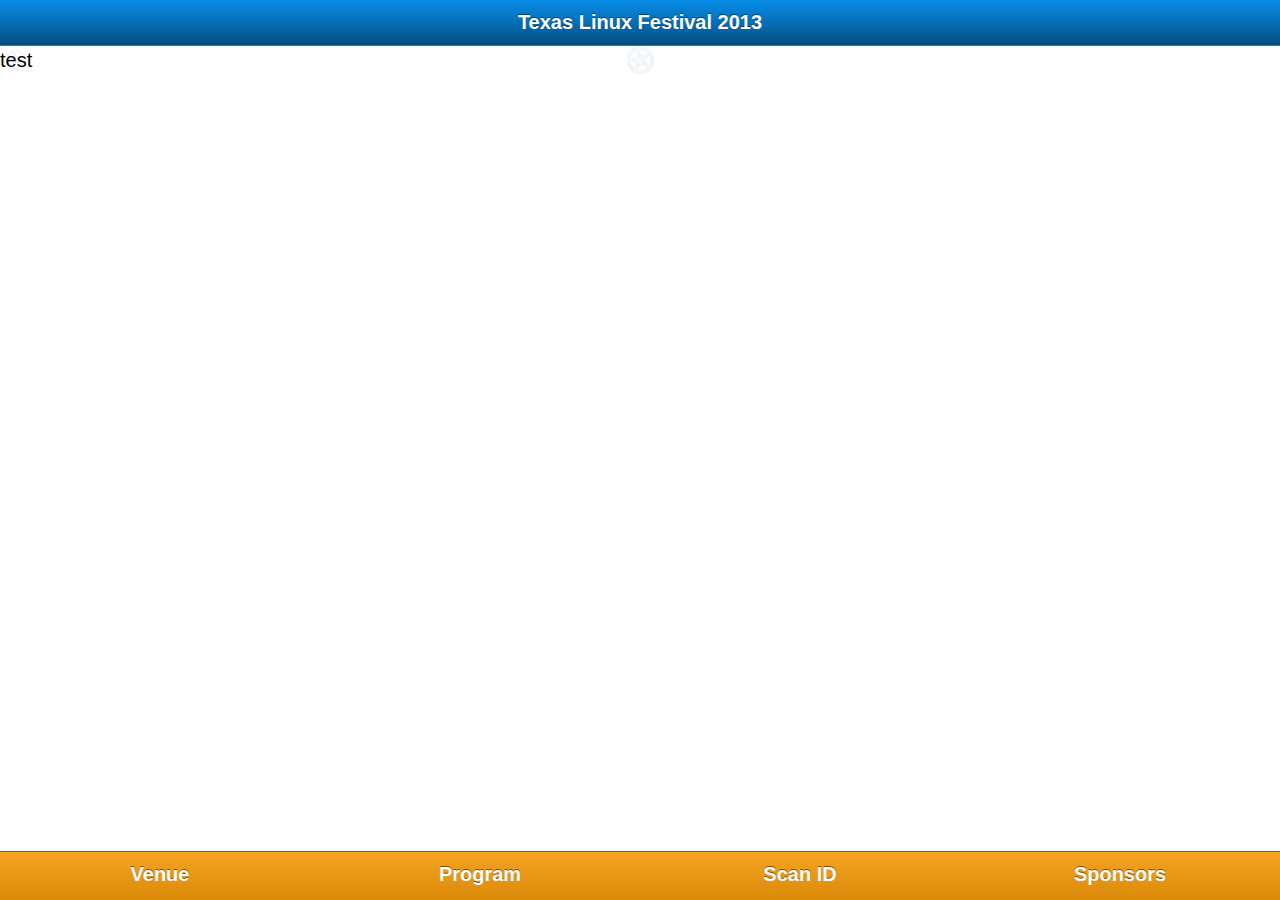
==== assets/index.html @ 681a2899 "Session Listing and Session View complete" ====
<!DOCTYPE html>
<html>
  <head>
    <meta http-equiv="Content-Type" content="text/html; charset=UTF-8" />
    <meta name="format-detection" content="telephone=no" />
    <meta name="apple-mobile-web-app-capable" content="yes" />
    <meta name="viewport" content="user-scalable=no, initial-scale=1, maximum-scale=1, minimum-scale=1, width=device-width, height=device-height, target-densitydpi=device-dpi" />
    <link rel="stylesheet" type="text/css" href="css/index.css" />
    <script src="js/jquery-2.0.0.min.js"></script>
    <!--<script src="http://debug.phonegap.com/target/target-script-min.js#txlf-testing"></script>-->
    <script type="text/javascript" charset="utf-8" src="phonegap.js"></script>
    <title>Texas Linux Festival 2013</title>
  </head>
  <body>
    <header>Texas Linux Festival 2013</header>
    <div id="wrapper">
      <div id="main-content">
        <div id="pages">
          <div id="venue-content" class="current">
            test
          </div>
          <div id="program-content">
			test
          </div>
          <div id="scan_qrcode">
			  test content
          </div>
          <div id="sponsors-content">
			  <ul id="sponsors-list"></ul>
          </div>
          <div id="view-session">
          </div>
        </div>
      </div>
    </div>
    <footer>
      <ul id="tab-bar">
        <li><a href="#venue-content">Venue</a></li>
        <li><a href="#program-content">Program</a></li>
        <li><a href="#scan_qrcode">Scan ID</a></li>
        <li><a href="#sponsors-content">Sponsors</a></li>
      </ul>
    </footer>
    <script src="barcodescanner.js"></script>
    <script src="js/iscroll-lite.js"></script>
    <script src="js/app.js"></script>
    <script src="js/sessions.js"></script>
    <script src="js/sponsors.js"></script>
  </body>
</html>
---- assets/css/index.css ----
html, body{
 margin: 0;
 padding: 0;
 border: 0;
}
body {
 font-family:Arial,  sans-serif;
 line-height:1.5;
 font-size:20px;
 background: #ffffff;
 padding:5px;
 color: #000;
 word-wrap: break-word;
 -webkit-text-size-adjust: none;
 background: url(../img/logo.svg) no-repeat top left;
 background-size: contain;
}
h1, h2, h3, h4, h5, h6{ font-weight: normal; }
p img { float: left; margin: 0 10px 5px 0; padding: 0; }
img { border: 0; max-width: 100%; }

/*  Main Styles */
header{
    top:0; left:0;
    height:45px;
}
footer {
    bottom:0; left:0;
    height:48px;
    background-color:#ffa215;
    border-top:1px solid #676767;
    background: -webkit-gradient(linear, 0% 0%, 0% 100%, from(#f6a423), to(#db8909));
    background: -moz-linear-gradient(top,  #f6a423,  #db8909);
}
header {
    background-color:#0673be;
    border-bottom:1px solid #676767;
    background: -webkit-gradient(linear, 0% 0%, 0% 100%, from(#078eea), to(#044d80));
    background: -moz-linear-gradient(top,  #078eea,  #044d80);
}
header, footer{
    padding:0;
    position:absolute;
    z-index:2;
    font-size:20px;
    width:100%;
    text-align:center;
    color:#ffffff;
    font-weight:bold;
    text-shadow:0 -1px 0 rgba(0,0,0,0.5);
    line-height:45px;
}
h1{
    margin:0;
    text-transform: uppercase;
}
#wrapper {
    position:absolute;
    z-index:1;
    top:45px; bottom:48px; left:0;
    width:100%;
    overflow:auto;
}
#main-content {
    position:absolute;
    z-index:1;
    width:100%;
    padding:0;
    background: url(../img/logo_divbg.png) white no-repeat center center;
	background-size: contain;
}

#tab-bar{
    margin:0;
    padding:0;
}
#tab-bar li {
    display: inline;
    float:left;
    width: 25%;
}
#tab-bar a {
    color: #ffffff;
    display: block;
    font-weight: bold;
    overflow: hidden;
    position: relative;
    text-align: center;
    text-decoration: none;
    -webkit-touch-callout:none;
}

#pages {
  position:relative;
}

#pages > div {
  display: none;
}
#pages > div.current {
  display: inline;
}

.in, .out {
  -webkit-animation-timing-function: ease-in-out;
  -webkit-animation-duration: 400ms;
  -animation-timing-function: ease-in-out;
  -animation-duration: 400ms;
}

@keyframe fade-in {
  from { opacity: 0; } to { opacity: 1; }
}

@-webkit-keyframes fade-in {
  from { opacity: 0;} to { opacity:1; }
}

@-keyframes fade-in {
  from { opacity: 0;} to { opacity:1; }
}

.fade .in {
  -webkit-animation-name: fade-in;
  -animation-name: fade-in;
  z-index:5;
}
.fade .out {
  z-index:0;
}

#venue-content {
	background: url(../img/logo_divbg.png) white no-repeat center center;
	background-size: contain;
}

/* End Main Styles */
/* Session Styles */
#program-content ul {
    float: left;
    background: url(../img/logo_divbg.png) white no-repeat center center;
	background-size: contain;
	/*background-color:#ffffff;*/
}
#program-content h2 {
  background:#ffa215;
  color:#ffffff;
  text-align: center;
  margin-bottom:0px;
  margin-top:0px;
}
#program-content h4  {
  background:#676767;
  color:#e3e3e3;
  margin-bottom:0px;
  margin-top:0px;
  text-align: center;
}
#program-content h2 {
  background:#ffa215;
  color:#ffffff;
  text-align: center;
  margin-bottom:0px;
  margin-top:0px;
}
#program-content h4  {
  background:#676767;
  color:#e3e3e3;
  margin-bottom:0px;
  margin-top:0px;
  text-align: center;
}
.useravatar{
	margin-right:10px;
    height: 5em;
    width: 5em;
    margin-bottom:0px;
    padding-left: 10px;
    padding-bottom: 0px;
    padding-top: 0px;
}
#sessions-ul{
    margin: 0px;
    padding-top: 2px;
    padding-bottom: 2px;
    list-style: none;
    padding-left: 10px;
    width: 100%;
    /*background-color:rgba(255,255,255,0.8);*/
}
#sessions-ul li{
    font-size:16px;
    overflow: hidden;
    padding:0px;
    padding-top:5px;
    padding-bottom:5px;
    margin-top: 0px;
    margin-bottom:5px;
    margin-right:12px;
}
#sessions-ul a {
	text-decoration: none;
}
#sessions-ul li a, #sessions-ul li a img, #sessions-ul li a span, #sessions-ul li a span span, #sessions-ul li a h3 {
    float:left;
}
#sessions-ul li a h3 {
    margin-bottom: 0;
    padding-bottom: 0;
}
#sessions-ul li a span span {
    clear: both;
    margin-top: 0;
    padding-top: 0;
    padding-bottom: 2px;
}
.track-bg {
    float: right;
    margin-left:10px;
    margin-right: 5px;
    padding-left: 10px;
}

/* Sponsors CSS */
#sponsors-list {
    list-style:none;
    padding:0px;
    margin:0px;
    width: 100%;
}
#sponsors-list li{
    font-size:12px;
    overflow: hidden;
    /*margin-bottom:20px;*/
    font-size: 15px;
    padding:0px;
    padding-top:5px;
    padding-bottom:5px;
    margin-top: 0px;
    margin-bottom: 0px;
    width: 100%;
}
#sponsors-list li h2{
    font-size:14px;
    margin:0;
}
.avatar{
    margin-right:10px;
    width: 8%;
    margin-bottom:0px;
    padding-left: 10px;
    padding-bottom: 0px;
    padding-top: 0px;
}

#sponsors-list li a, #sponsors-list li span{
    float: left;
}
#sponsors-list li span {
    width:70%;
}

.Diamond {
	background-color: #e1e1e1;
}
.Platinum {
	background-color:#d2d2d2;
}
.Gold {
	background-color:#e1e1e1;
}
.Silver {
	background-color:#d2d2d2;
}
.Community {
	background-color:#e1e1e1;
}
.Media {
	background-color:#d2d2d2;
}
.Network {
	background-color:#e1e1e1;
}

/*  SESSION VIEW */

#view-session {
	position:relative;
    float: left;
    margin: 0;
    background: url(../img/logo_divbg.png) white no-repeat center center;
	background-size: contain;
	/*background-color:#ffffff;*/
}
#session-title {
    float: left;
    background: #ffa215;
    color: #ffffff;
    text-align: center;
    width: 100%;
}
#session-back-link {
    position:absolute;
    top:0;
    left:0;
    color: #ffffff;
    background: #0673be;
    padding-left: 0.2em;
    padding-right: 0.2em;
}
#session-back-link a {
    color: #ffffff;
    text-decoration: none;
}
#session-subhead {
    float: left;
    background: #676767;
    color: #ffffff;
    margin:0;
    width: 100%;
}
#session-time {
    float: left;
    padding-left: 0.2em;
}
#session-room {
    float: right;
    padding-right: 0.2em;
}
#session-content {
    clear: both;
    width: 100%;
}
#session-author-header {
    float: left;
    width: 100%;
}
#session-pic {
    float: left;
    height: 60px;
    width: 60px;
    vertical-align: top;
    padding: 0.2em;
}
#session-speakers {
    list-style: none;
    display: inline;
    padding-left: 0.5em;
    vertical-align:middle;
}
#session-speakers ul {
    display: inline;
    padding-left: 0.2em;
}
#session-speakers li {
  display: inline;
}

#session-speakers li:after {
  content: ", ";
}
#session-speakers li:last-child:after {
    content: ""
}
#session-slides {
    float:right;
    padding-right: 0.2em;
}
#session-htmlcontent {
    padding: 0.2em;
    overflow: hidden;
}
#session-htmlcontent h3 {
    text-align: center;
    margin-top: 0.3em;
    margin-bottom: 0.3em;
    color: #0673be;
}

/*  END SESSION VIEW */
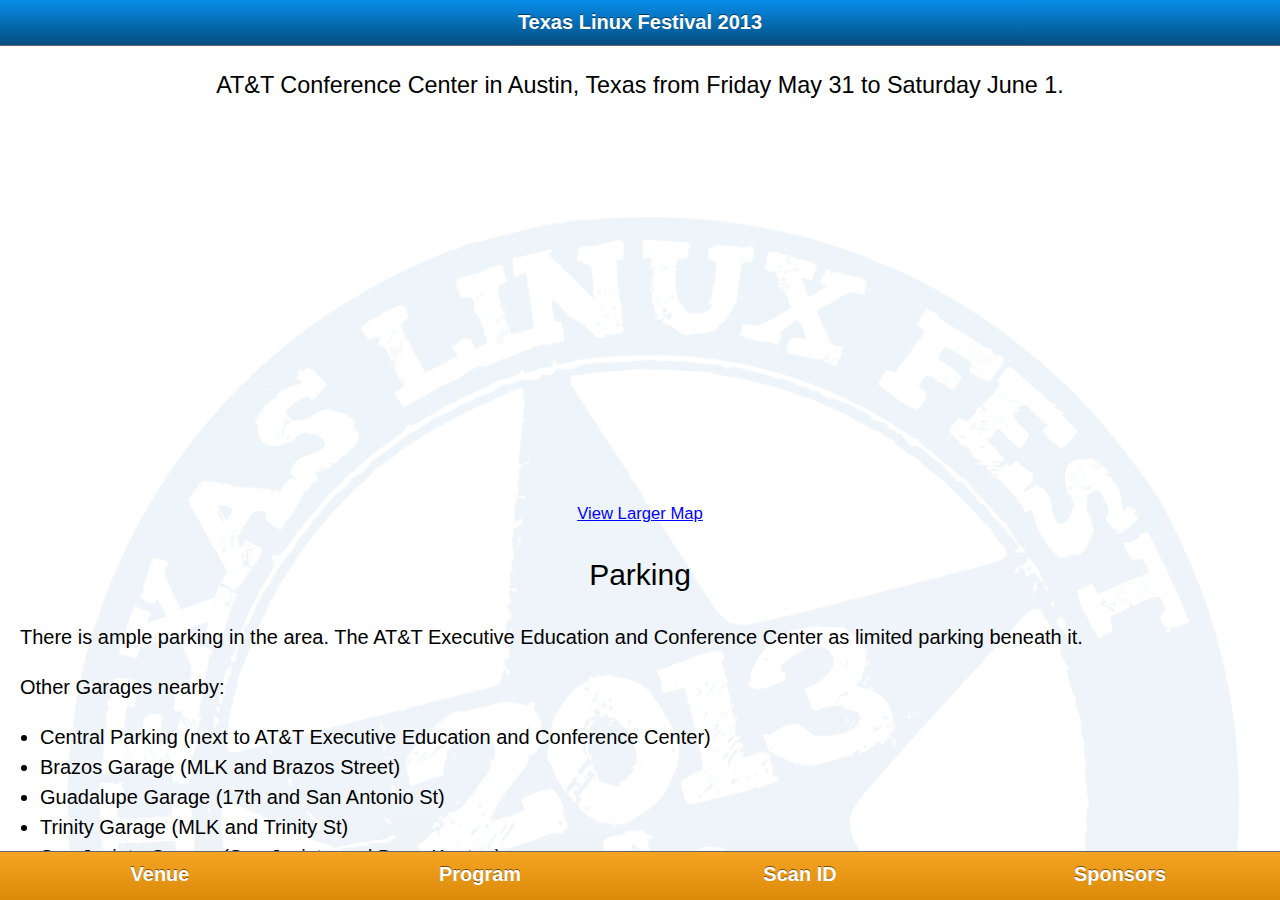
==== commit cc7c7df9: "upgraded phonegap to latest, also added static venue content" ====
--- a/assets/index.html
+++ b/assets/index.html
@@ -17,7 +17,26 @@
       <div id="main-content">
         <div id="pages">
           <div id="venue-content" class="current">
-            test
+			<!-- BEGIN STATIC VENUE CONTENT -->
+            <h3>AT&amp;T Conference Center in Austin, Texas from Friday May 31 to Saturday June 1.</h3>
+			<iframe width="425" height="350" frameborder="0" scrolling="no" marginheight="0" marginwidth="0" src="https://maps.google.com/maps?f=q&amp;source=s_q&amp;hl=en&amp;geocode=&amp;q=AT%26T+Executive+Education+and+Conference+Center,+1900+University+Avenue,+Austin,+TX&amp;aq=0&amp;oq=at%26t+&amp;sll=29.477608,-98.514404&amp;sspn=1.007803,1.783905&amp;ie=UTF8&amp;hq=AT%26T+Executive+Education+and+Conference+Center,+1900+University+Avenue,+Austin,+TX&amp;t=m&amp;ll=30.282232,-97.735577&amp;spn=0.012971,0.018239&amp;z=15&amp;output=embed&amp;iwloc=near"></iframe><p align="center"><small><a href="https://maps.google.com/maps?f=q&amp;source=embed&amp;hl=en&amp;geocode=&amp;q=AT%26T+Executive+Education+and+Conference+Center,+1900+University+Avenue,+Austin,+TX&amp;aq=0&amp;oq=at%26t+&amp;sll=29.477608,-98.514404&amp;sspn=1.007803,1.783905&amp;ie=UTF8&amp;hq=AT%26T+Executive+Education+and+Conference+Center,+1900+University+Avenue,+Austin,+TX&amp;t=m&amp;ll=30.282232,-97.735577&amp;spn=0.012971,0.018239&amp;z=15" style="color:#0000FF;text-align:left">View Larger Map</a></small></p>
+			<h2>Parking</h2>
+			<p>There is ample parking in the area. The AT&amp;T Executive Education and Conference Center as limited parking beneath it.</p>
+			<p>Other Garages nearby:</p>
+			<ul>
+				<li> Central Parking (next to AT&amp;T Executive Education and Conference Center)</li>
+				<li> Brazos Garage (MLK and Brazos Street)</li>
+				<li> Guadalupe Garage (17th and San Antonio St)</li>
+				<li> Trinity Garage (MLK and Trinity St)</li>
+				<li> San Jacinto Garage (San Jacinto and Dean Keaton)</li>
+				<li> 27th Street Garage (27th Street and University Ave)</li>
+			</ul>
+			<h2>Hotels</h2>
+			<h4>DoubleTree by Hilton Hotel Austin - University Area</h4>
+			<p>We have a block of rooms available for $139/night.<br />
+			Here's the special link: <strong><a href="http://doubletree.hilton.com/en/dt/groups/personalized/A/AUSIMDT-LIN-20130530/index.jhtml">DoubleTree by Hilton</a></strong></p>
+			<iframe width="425" height="350" frameborder="0" scrolling="no" marginheight="0" marginwidth="0" src="https://maps.google.com/maps?f=q&amp;source=s_q&amp;hl=en&amp;geocode=&amp;q=Doubletree+by+Hilton+Hotel+Austin-+University+Area,+North+Interstate+35+Frontage+Road,+Austin,+TX&amp;aq=0&amp;oq=doubletree+by+hilton&amp;sll=30.307761,-97.753401&amp;sspn=1.247235,1.143951&amp;ie=UTF8&amp;hq=Doubletree+by+Hilton+Hotel+Austin-+University+Area,&amp;hnear=N+Interstate+35+Frontage+Rd,+Austin,+Texas&amp;t=m&amp;ll=30.28175,-97.729397&amp;spn=0.051884,0.072956&amp;z=13&amp;output=embed"></iframe><p align="center"><small><a href="https://maps.google.com/maps?f=q&amp;source=embed&amp;hl=en&amp;geocode=&amp;q=Doubletree+by+Hilton+Hotel+Austin-+University+Area,+North+Interstate+35+Frontage+Road,+Austin,+TX&amp;aq=0&amp;oq=doubletree+by+hilton&amp;sll=30.307761,-97.753401&amp;sspn=1.247235,1.143951&amp;ie=UTF8&amp;hq=Doubletree+by+Hilton+Hotel+Austin-+University+Area,&amp;hnear=N+Interstate+35+Frontage+Rd,+Austin,+Texas&amp;t=m&amp;ll=30.28175,-97.729397&amp;spn=0.051884,0.072956&amp;z=13" style="color:#0000FF;text-align:left">View Larger Map</a></small></p>
+		  <!-- END STATIC VENUE CONTENT -->
           </div>
           <div id="program-content">
 			test
--- a/assets/css/index.css
+++ b/assets/css/index.css
@@ -132,6 +132,19 @@
 #venue-content {
 	background: url(../img/logo_divbg.png) white no-repeat center center;
 	background-size: contain;
+	width: 100%;
+	margin: 0;
+}
+#venue-content p, #venue-content h3, #venue-content h2, #venue-content h4 {
+	padding-left: 1em;
+	padding-right: 1em;
+}
+#venue-content h2, #venue-content h3, #venue-content h4 {
+	text-align: center;
+}
+#venue-content iframe {
+	display: block;
+	margin: 0 auto;
 }
 
 /* End Main Styles */
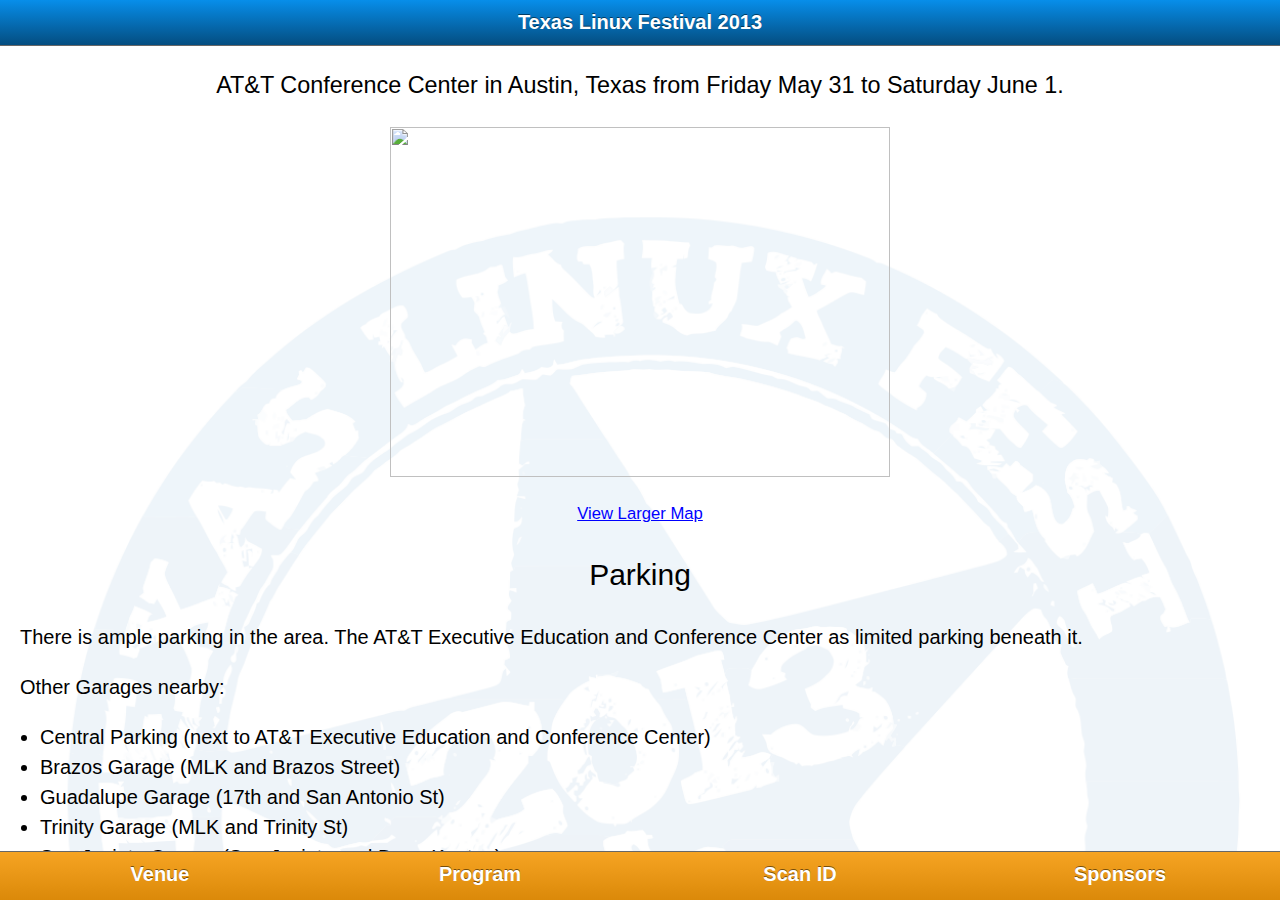
==== commit 24f979e8: "cleanup" ====
--- a/assets/index.html
+++ b/assets/index.html
@@ -7,7 +7,7 @@
     <meta name="viewport" content="user-scalable=no, initial-scale=1, maximum-scale=1, minimum-scale=1, width=device-width, height=device-height, target-densitydpi=device-dpi" />
     <link rel="stylesheet" type="text/css" href="css/index.css" />
     <script src="js/jquery-2.0.0.min.js"></script>
-    <!--<script src="http://debug.phonegap.com/target/target-script-min.js#txlf-testing"></script>-->
+    <!--<script src="http://jsconsole.com/remote.js?62258F88-793A-451A-B720-05F13F8483D9"></script>-->
     <script type="text/javascript" charset="utf-8" src="phonegap.js"></script>
     <title>Texas Linux Festival 2013</title>
   </head>
@@ -19,7 +19,7 @@
           <div id="venue-content" class="current">
 			<!-- BEGIN STATIC VENUE CONTENT -->
             <h3>AT&amp;T Conference Center in Austin, Texas from Friday May 31 to Saturday June 1.</h3>
-			<iframe width="425" height="350" frameborder="0" scrolling="no" marginheight="0" marginwidth="0" src="https://maps.google.com/maps?f=q&amp;source=s_q&amp;hl=en&amp;geocode=&amp;q=AT%26T+Executive+Education+and+Conference+Center,+1900+University+Avenue,+Austin,+TX&amp;aq=0&amp;oq=at%26t+&amp;sll=29.477608,-98.514404&amp;sspn=1.007803,1.783905&amp;ie=UTF8&amp;hq=AT%26T+Executive+Education+and+Conference+Center,+1900+University+Avenue,+Austin,+TX&amp;t=m&amp;ll=30.282232,-97.735577&amp;spn=0.012971,0.018239&amp;z=15&amp;output=embed&amp;iwloc=near"></iframe><p align="center"><small><a href="https://maps.google.com/maps?f=q&amp;source=embed&amp;hl=en&amp;geocode=&amp;q=AT%26T+Executive+Education+and+Conference+Center,+1900+University+Avenue,+Austin,+TX&amp;aq=0&amp;oq=at%26t+&amp;sll=29.477608,-98.514404&amp;sspn=1.007803,1.783905&amp;ie=UTF8&amp;hq=AT%26T+Executive+Education+and+Conference+Center,+1900+University+Avenue,+Austin,+TX&amp;t=m&amp;ll=30.282232,-97.735577&amp;spn=0.012971,0.018239&amp;z=15" style="color:#0000FF;text-align:left">View Larger Map</a></small></p>
+			<img src="img/venue_staticmap.png" height="350px" width="500px" /><p align="center"><small><a class="link" href="https://maps.google.com/maps?f=q&amp;source=embed&amp;hl=en&amp;geocode=&amp;q=AT%26T+Executive+Education+and+Conference+Center,+1900+University+Avenue,+Austin,+TX&amp;aq=0&amp;oq=at%26t+&amp;sll=29.477608,-98.514404&amp;sspn=1.007803,1.783905&amp;ie=UTF8&amp;hq=AT%26T+Executive+Education+and+Conference+Center,+1900+University+Avenue,+Austin,+TX&amp;t=m&amp;ll=30.282232,-97.735577&amp;spn=0.012971,0.018239&amp;z=15" style="color:#0000FF;text-align:left">View Larger Map</a></small></p>
 			<h2>Parking</h2>
 			<p>There is ample parking in the area. The AT&amp;T Executive Education and Conference Center as limited parking beneath it.</p>
 			<p>Other Garages nearby:</p>
@@ -35,16 +35,17 @@
 			<h4>DoubleTree by Hilton Hotel Austin - University Area</h4>
 			<p>We have a block of rooms available for $139/night.<br />
 			Here's the special link: <strong><a href="http://doubletree.hilton.com/en/dt/groups/personalized/A/AUSIMDT-LIN-20130530/index.jhtml">DoubleTree by Hilton</a></strong></p>
-			<iframe width="425" height="350" frameborder="0" scrolling="no" marginheight="0" marginwidth="0" src="https://maps.google.com/maps?f=q&amp;source=s_q&amp;hl=en&amp;geocode=&amp;q=Doubletree+by+Hilton+Hotel+Austin-+University+Area,+North+Interstate+35+Frontage+Road,+Austin,+TX&amp;aq=0&amp;oq=doubletree+by+hilton&amp;sll=30.307761,-97.753401&amp;sspn=1.247235,1.143951&amp;ie=UTF8&amp;hq=Doubletree+by+Hilton+Hotel+Austin-+University+Area,&amp;hnear=N+Interstate+35+Frontage+Rd,+Austin,+Texas&amp;t=m&amp;ll=30.28175,-97.729397&amp;spn=0.051884,0.072956&amp;z=13&amp;output=embed"></iframe><p align="center"><small><a href="https://maps.google.com/maps?f=q&amp;source=embed&amp;hl=en&amp;geocode=&amp;q=Doubletree+by+Hilton+Hotel+Austin-+University+Area,+North+Interstate+35+Frontage+Road,+Austin,+TX&amp;aq=0&amp;oq=doubletree+by+hilton&amp;sll=30.307761,-97.753401&amp;sspn=1.247235,1.143951&amp;ie=UTF8&amp;hq=Doubletree+by+Hilton+Hotel+Austin-+University+Area,&amp;hnear=N+Interstate+35+Frontage+Rd,+Austin,+Texas&amp;t=m&amp;ll=30.28175,-97.729397&amp;spn=0.051884,0.072956&amp;z=13" style="color:#0000FF;text-align:left">View Larger Map</a></small></p>
+			<img src="img/hotel_staticmap.png" height="350px" width="500px" /><p align="center"><small><a class="link" href="https://maps.google.com/maps?f=q&amp;source=embed&amp;hl=en&amp;geocode=&amp;q=Doubletree+by+Hilton+Hotel+Austin-+University+Area,+North+Interstate+35+Frontage+Road,+Austin,+TX&amp;aq=0&amp;oq=doubletree+by+hilton&amp;sll=30.307761,-97.753401&amp;sspn=1.247235,1.143951&amp;ie=UTF8&amp;hq=Doubletree+by+Hilton+Hotel+Austin-+University+Area,&amp;hnear=N+Interstate+35+Frontage+Rd,+Austin,+Texas&amp;t=m&amp;ll=30.28175,-97.729397&amp;spn=0.051884,0.072956&amp;z=13" style="color:#0000FF;text-align:left">View Larger Map</a></small></p>
 		  <!-- END STATIC VENUE CONTENT -->
           </div>
           <div id="program-content">
-			test
+			<div class="loading"><img src="img/loading.gif" /><br />Loading...</div>
           </div>
           <div id="scan_qrcode">
-			  test content
+			<div class="loading"><img src="img/loading.gif" /><br />Loading...</div>
           </div>
           <div id="sponsors-content">
+			  <div id="sponsors-loading" class="loading"><img src="img/loading.gif" /><br />Loading...</div>
 			  <ul id="sponsors-list"></ul>
           </div>
           <div id="view-session">
@@ -65,5 +66,6 @@
     <script src="js/app.js"></script>
     <script src="js/sessions.js"></script>
     <script src="js/sponsors.js"></script>
+    <script src="js/eventcodes.js"></script>
   </body>
 </html>
--- a/assets/css/index.css
+++ b/assets/css/index.css
@@ -142,7 +142,7 @@
 #venue-content h2, #venue-content h3, #venue-content h4 {
 	text-align: center;
 }
-#venue-content iframe {
+#venue-content iframe, #venue-content img {
 	display: block;
 	margin: 0 auto;
 }
@@ -257,45 +257,43 @@
     font-size:14px;
     margin:0;
 }
-.avatar{
+.avatar {
     margin-right:10px;
-    width: 8%;
+    /*width: 8%;*/
+    width: 100px;
     margin-bottom:0px;
     padding-left: 10px;
     padding-bottom: 0px;
     padding-top: 0px;
 }
 
-#sponsors-list li a, #sponsors-list li span{
-    float: left;
-}
-#sponsors-list li span {
-    width:70%;
+#sponsors-list li a, #sponsors-list li span, #sponsors-list li div {
+    float: left;
 }
 
 .Diamond {
 	background-color: #e1e1e1;
 }
 .Platinum {
-	background-color:#d2d2d2;
+	background-color:#ffffff;
 }
 .Gold {
 	background-color:#e1e1e1;
 }
 .Silver {
-	background-color:#d2d2d2;
+	background-color:#ffffff;
 }
 .Community {
 	background-color:#e1e1e1;
 }
 .Media {
-	background-color:#d2d2d2;
+	background-color:#ffffff;
 }
 .Network {
 	background-color:#e1e1e1;
 }
 
-/*  SESSION VIEW */
+/*  SESSIONS VIEW */
 
 #view-session {
 	position:relative;
@@ -391,3 +389,48 @@
 }
 
 /*  END SESSION VIEW */
+
+/* Contact View from QR Code Scan */
+#scan_qrcode {
+    float: left;
+    width:100%;
+    overflow: hidden;
+    margin: 0;
+    background: url(../img/logo_divbg.png) white no-repeat center center;
+	background-size: contain;
+}
+#scan_qrcode h4 {
+    text-align: center;
+    background: #ffa215;
+    color: #ffffff;
+    width: 100%;
+    margin: 0;
+}
+#scan_qrcode h4 span {
+    text-decoration: none;
+}
+#scan_qrcode ul {
+    list-style: none;
+}
+#scan_qrcode li span {
+    text-decoration: bold;
+    color: #;
+}
+#scan_qrcode p {
+    padding-left: 1em;
+    padding-right: 1em;
+}
+
+/* Loading Animation */
+.loading {
+	width: 100%;
+	height: auto;
+	text-align: center;
+	padding-top:6em;
+	padding-bottom:6em;
+	background-color:rgba(255,255,255,0.8);
+}
+.loading img {
+	width: 100px;
+	height: 100px;
+}
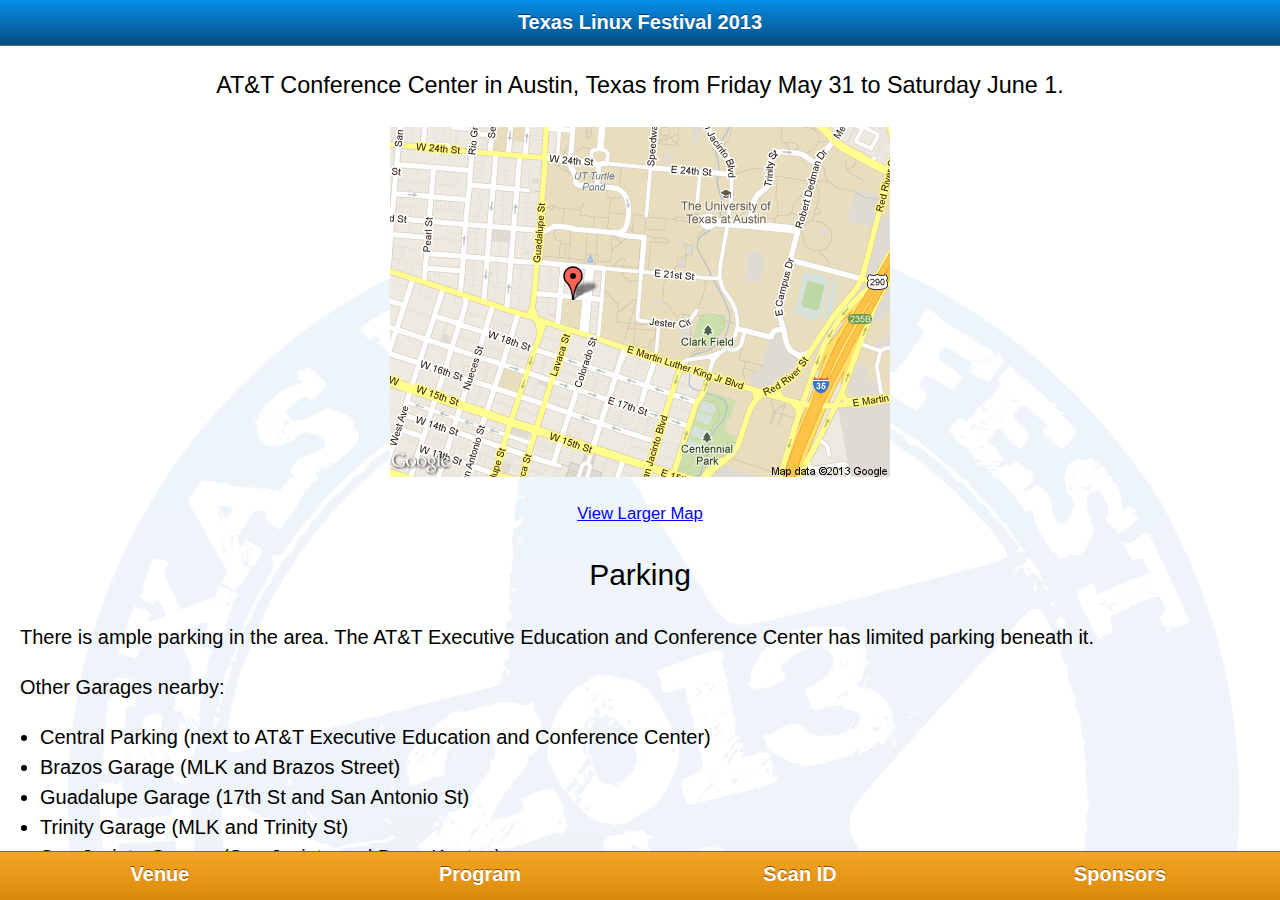
==== commit d4abd8eb: "bugfixes and grouping on sessions (duplicates were showing" ====
--- a/assets/index.html
+++ b/assets/index.html
@@ -21,15 +21,15 @@
             <h3>AT&amp;T Conference Center in Austin, Texas from Friday May 31 to Saturday June 1.</h3>
 			<img src="img/venue_staticmap.png" height="350px" width="500px" /><p align="center"><small><a class="link" href="https://maps.google.com/maps?f=q&amp;source=embed&amp;hl=en&amp;geocode=&amp;q=AT%26T+Executive+Education+and+Conference+Center,+1900+University+Avenue,+Austin,+TX&amp;aq=0&amp;oq=at%26t+&amp;sll=29.477608,-98.514404&amp;sspn=1.007803,1.783905&amp;ie=UTF8&amp;hq=AT%26T+Executive+Education+and+Conference+Center,+1900+University+Avenue,+Austin,+TX&amp;t=m&amp;ll=30.282232,-97.735577&amp;spn=0.012971,0.018239&amp;z=15" style="color:#0000FF;text-align:left">View Larger Map</a></small></p>
 			<h2>Parking</h2>
-			<p>There is ample parking in the area. The AT&amp;T Executive Education and Conference Center as limited parking beneath it.</p>
+			<p>There is ample parking in the area. The AT&amp;T Executive Education and Conference Center has limited parking beneath it.</p>
 			<p>Other Garages nearby:</p>
 			<ul>
 				<li> Central Parking (next to AT&amp;T Executive Education and Conference Center)</li>
 				<li> Brazos Garage (MLK and Brazos Street)</li>
-				<li> Guadalupe Garage (17th and San Antonio St)</li>
+				<li> Guadalupe Garage (17th St and San Antonio St)</li>
 				<li> Trinity Garage (MLK and Trinity St)</li>
 				<li> San Jacinto Garage (San Jacinto and Dean Keaton)</li>
-				<li> 27th Street Garage (27th Street and University Ave)</li>
+				<li> 27th Street Garage (27th St and University Ave)</li>
 			</ul>
 			<h2>Hotels</h2>
 			<h4>DoubleTree by Hilton Hotel Austin - University Area</h4>
@@ -50,6 +50,8 @@
           </div>
           <div id="view-session">
           </div>
+          <div id="view-user">
+          </div>
         </div>
       </div>
     </div>
--- a/assets/css/index.css
+++ b/assets/css/index.css
@@ -261,6 +261,9 @@
     margin-right:10px;
     /*width: 8%;*/
     width: 100px;
+    min-width:100px;
+    max-width:100px;
+    min-height:60px;
     margin-bottom:0px;
     padding-left: 10px;
     padding-bottom: 0px;
@@ -271,26 +274,11 @@
     float: left;
 }
 
-.Diamond {
+.Diamond, .Gold, .Community, .Network {
 	background-color: #e1e1e1;
 }
-.Platinum {
+.Platinum, .Silver, .Media {
 	background-color:#ffffff;
-}
-.Gold {
-	background-color:#e1e1e1;
-}
-.Silver {
-	background-color:#ffffff;
-}
-.Community {
-	background-color:#e1e1e1;
-}
-.Media {
-	background-color:#ffffff;
-}
-.Network {
-	background-color:#e1e1e1;
 }
 
 /*  SESSIONS VIEW */
